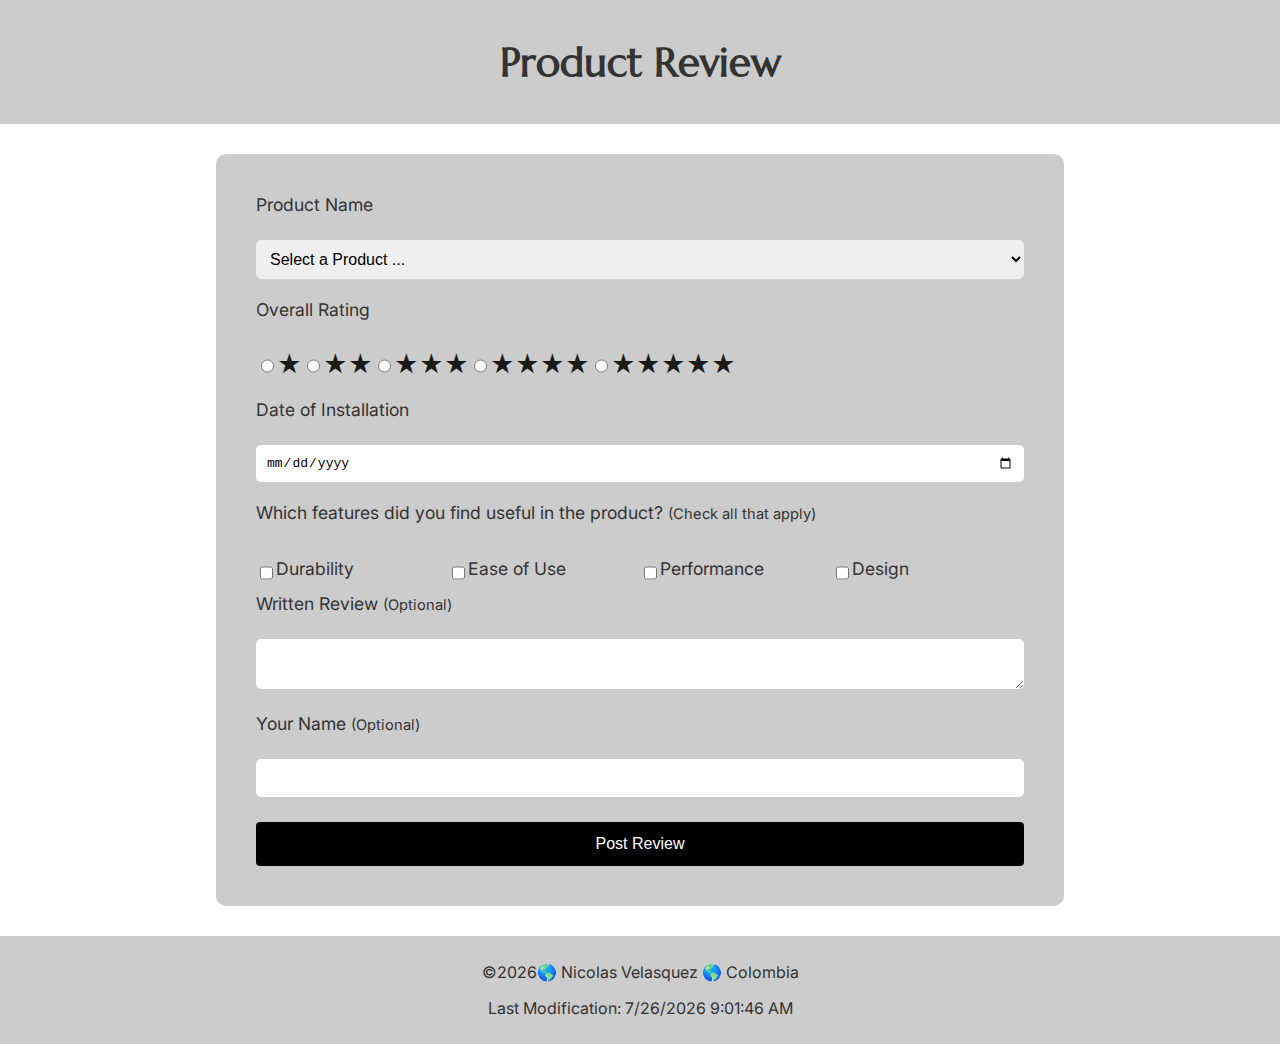
==== form.html @ dd338bf4 "Create files, and create form and confirmation page and JS code too" ====
<!DOCTYPE html>
<html lang="en">
<head>
    <meta charset="UTF-8">
    <meta name="viewport" content="width=device-width, initial-scale=1.0">
    <title>WDD 131 - Dynamic Web Fundamentals - Nicolas Velasquez</title>
    <meta name="description" content="WDD 131 - Dynamic Web Fundamentals - Nicolas Velasquez - Demonstrate knowledge by applying HTML and CSS in the design and development of a page from a Wireframe Design">
    <meta name="author" content="Nicolas Velasquez">
    <link rel="preconnect" href="https://fonts.googleapis.com">
    <link rel="preconnect" href="https://fonts.gstatic.com" crossorigin>
    <link href="https://fonts.googleapis.com/css2?family=Inter:wght@100..900&family=Marcellus&display=swap" rel="stylesheet">
    <link rel="stylesheet" href="styles/form.css">
    <script src="scripts/form.js" defer></script>
</head>
<body>
    <header class="site-header">
        <div>
            <h1>Product Review</h1>
        </div>
    </header>
    <main>
        <div class="container">
            <form id="productReviewForm">
                <label for="productName">Product Name</label><br>
                <select id="productName" name="productName" required>
                    <option value="" disabled selected>Select a Product ...</option>
                    <!-- Dynamically generated options will go here -->
                </select><br><br>
    
                <label>Overall Rating</label><br>
                <div class="stars">
                    <input type="radio" id="star1" name="rating" value="1" required>
                    <label for="star1">★</label>
                    <input type="radio" id="star2" name="rating" value="2" required>
                    <label for="star2">★★</label>
                    <input type="radio" id="star3" name="rating" value="3" required>
                    <label for="star3">★★★</label>
                    <input type="radio" id="star4" name="rating" value="4" required>
                    <label for="star4">★★★★</label>
                    <input type="radio" id="star5" name="rating" value="5" required>
                    <label for="star5">★★★★★</label>
                </div><br>
    
                <label for="installationDate">Date of Installation</label><br>
                <input type="date" id="installationDate" name="installationDate" required><br><br>
    
                <label>Which features did you find useful in the product? <small>(Check all that apply)</small></label><br>
                <div class="features">
                    <input type="checkbox" id="durability" name="features" value="Durability">
                    <label for="durability">Durability</label><br>
                    <input type="checkbox" id="easeOfUse" name="features" value="Ease of Use">
                    <label for="easeOfUse">Ease of Use</label><br>
                    <input type="checkbox" id="performance" name="features" value="Performance">
                    <label for="performance">Performance</label><br>
                    <input type="checkbox" id="design" name="features" value="Design">
                    <label for="design">Design</label><br><br>
                </div>
    
                <label for="writtenReview">Written Review <small>(Optional)</small></label><br>
                <textarea id="writtenReview" name="writtenReview"></textarea><br><br>
    
                <label for="userName">Your Name <small>(Optional)</small></label><br>
                <input type="text" id="userName" name="userName"><br><br>
    
                <input type="submit" value="Post Review">
            </form>
        </div>
    </main>
    <footer>
        <p>©<span id="currentYear"></span>🌎 Nicolas Velasquez 🌎 Colombia</p>
        <p id="lastModified"></p>
    </footer>
</body>
</html>
---- styles/form.css ----
@import url('https://fonts.googleapis.com/css2?family=Inter:wght@100..900&family=Marcellus&display=swap');


:root{
    --primary-background: #FFFFFF;
    --second-background: #ccc;

    --header-font: 'Marcellus', serif;
    --body-font: 'Inter', sans-serif;

    --first-font-color: #000;
    --second-font-color: #fff;
}

/* Global Styles */
body {
    font-family: var(--body-font);
    margin: 0;
    padding: 0;
    background-color: #ffffff;
    color: #333;
    overflow-x: hidden;
}

h1, h2, h3 {
    font-family: var(--header-font);
    font-size: 40px;
}

h2{
    font-size: 30px;
}

h3{
    font-size: 22px;
}

header, footer{
    width: 100vw;
    left: 0;
    right: 0;
    box-sizing: border-box;
    padding: 10px 0;
    background-color: var(--second-background);
    text-align: center;
}

main{
    margin: 0 auto;
    padding: 30px;
    text-align: center;
    max-width: 960px;
}

.container {
    background-color: #ccc;
    padding: 20px;
    border-radius: 10px;
    max-width: 90%;
    margin: auto;
    text-align: left;
}

label {
    display: block;
    margin-top: 0px;
}

select, input[type="date"], textarea, input[type="text"], input[type="submit"] {
    width: 100%;
    padding: 10px;
    margin-top: 5px;
    border-radius: 5px;
    border: none;
    box-sizing: border-box;
}


.stars {
    display: flex;
    justify-content: flex-start;
    flex-wrap: wrap;
    margin-top: 10px;
    width: auto;
}

.stars label {
    font-size: 1em;
    color: #1a1a1a;
    cursor: pointer;
}


form input[type="checkbox"], input[type="radio"] {
    width: auto;
}

.features {
    display: flex;
    flex-wrap: wrap;
    justify-content: space-between;
    margin-top: 10px;
}

.features label {
    width: 45%;
    margin-top: 5px;
}

.review-container {
    background-color: #e0e0e0;
    padding: 20px;
    border-radius: 10px;
    width: 90%;
    max-width: 600px;
    margin: 20px auto;
    text-align: center;
}

.review-container .review-text{
    font-weight: bold;
}

form input[type="submit"]{
    background: #000;
    color: #fff;
    border: 2px solid #000;
    padding: 0.7rem;
    cursor: pointer;
    border-radius: 4px;
}

form input[type="submit"]:hover{
    background: transparent;
    color: #000;
    border: 2px solid #000;
}

@media (min-width: 780px) {
    /* Desktop Styles */
    .container {
        max-width: 80%;
        padding: 40px;
    }

    label {
        font-size: 1.1em;
    }

    select, input[type="date"], textarea, input[type="text"], input[type="submit"] {
        font-size: 1em;
    }

    .stars label {
        font-size: 1.5em;
    }

    .features{
        flex-wrap: nowrap;
    }

    .footer {
        font-size: 1em;
    }
}
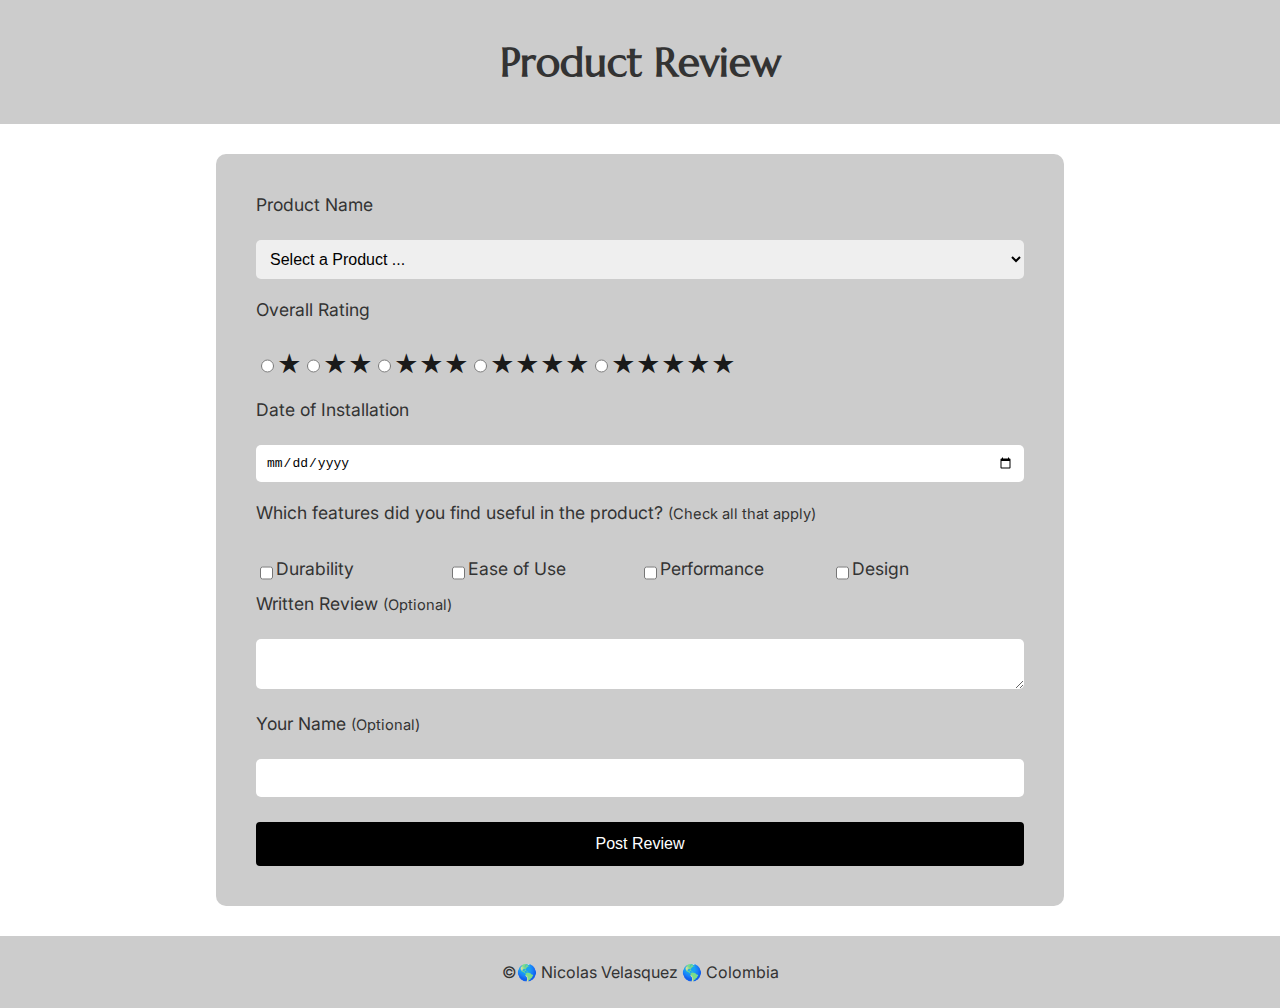
==== commit ce4f60b3: "do some changes with review page" ====
--- a/form.html
+++ b/form.html
@@ -20,11 +20,11 @@
     </header>
     <main>
         <div class="container">
-            <form id="productReviewForm">
+            <form id="productReviewForm" method="get" action="review.html">
                 <label for="productName">Product Name</label><br>
                 <select id="productName" name="productName" required>
                     <option value="" disabled selected>Select a Product ...</option>
-                    <!-- Dynamically generated options will go here -->
+                    <!-- Options -->
                 </select><br><br>
     
                 <label>Overall Rating</label><br>
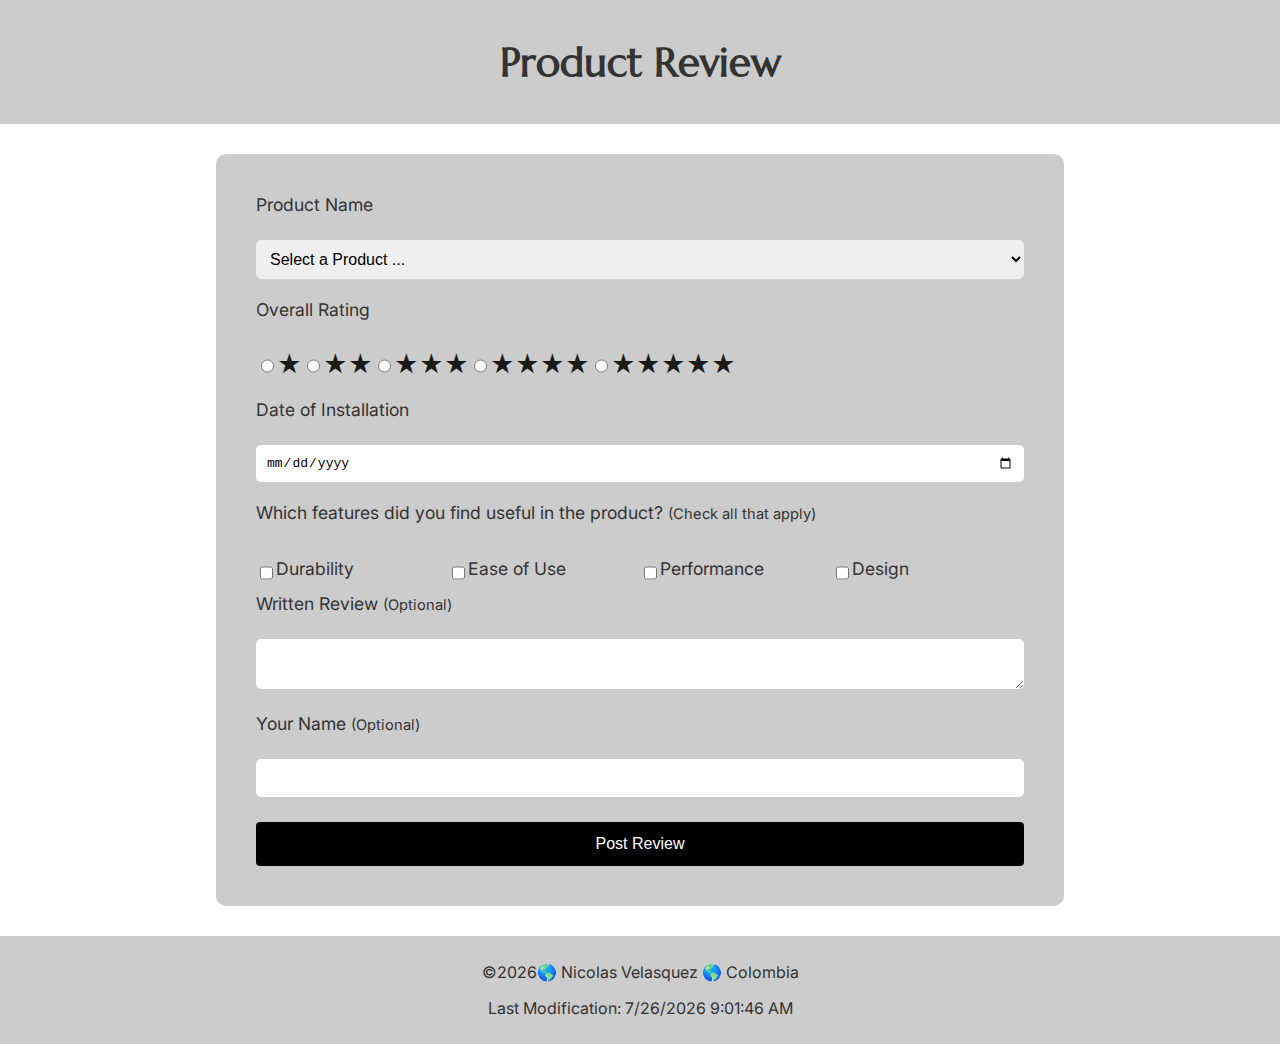
==== commit aa5d83c8: "done" ====
(no text change in the page or its own stylesheets)
